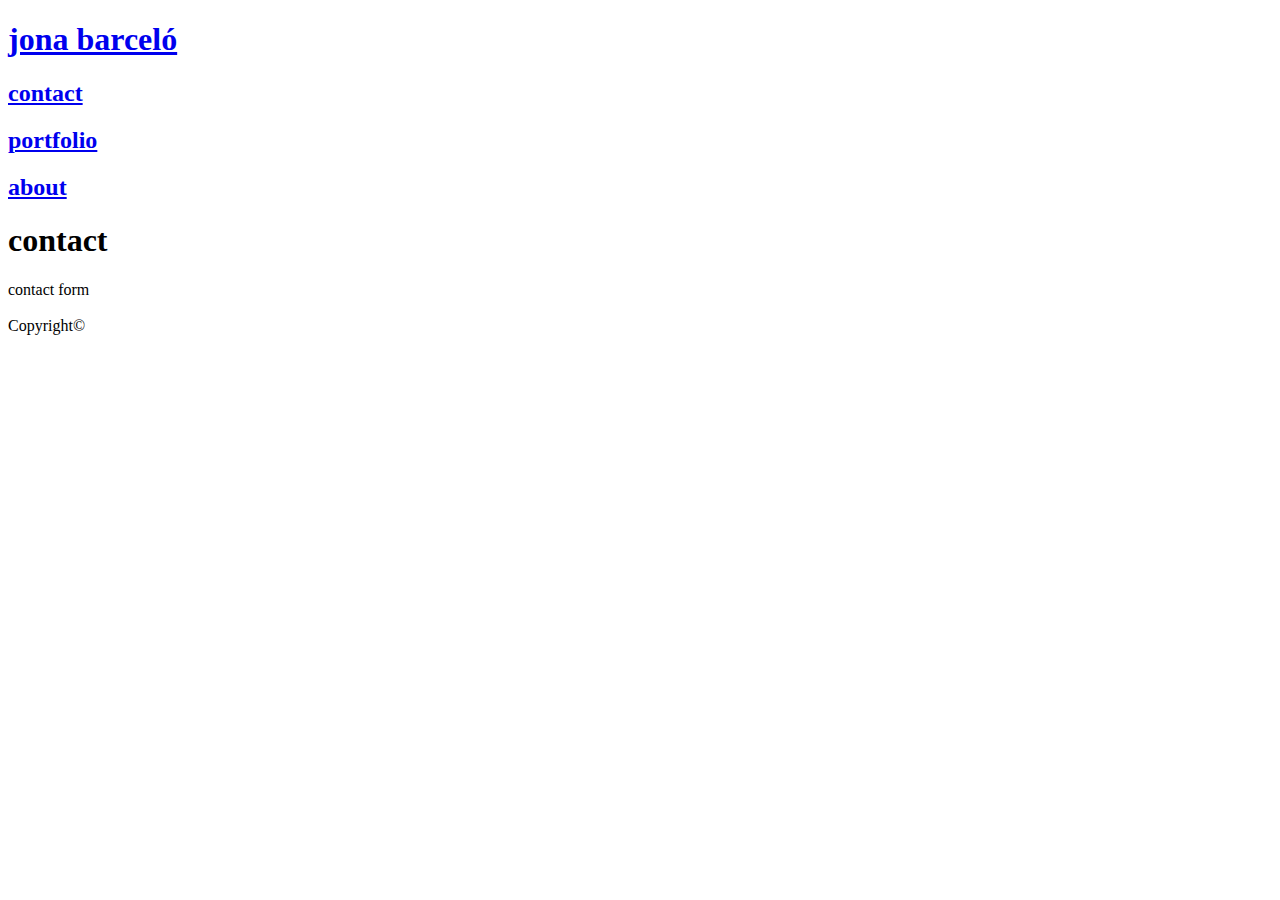
==== contact.html @ 37684734 "190818: nav bar complete; bio wip" ====
<!DOCTYPE html>
<html lan = "en-us">
    <head>
        <meta charset = "UTF-8">
        
        <link rel="stylesheet" type="text/css" href="css/style.css">

    </head>

    <!--this carries over on all pages; bottom border-->
    <header>
    
        <!--holds all buttons in header; 960px wide-->
        <section class="nav-bar">

            <!--home should link to about; floats left-->
            <div id="nav-home">
                <a href="index.html">
                    <h1>jona barceló</h1>
                </a>
            </div>
        
            <!--these three buttons load first; float right-->
            <nav>

                <div id="nav-contact">
                    <a href="contact.html">
                        <h2>contact</h2>
                    </a>
                </div>
        
                <div id="nav-portfolio">
                    <a href="portfolio.html">
                        <h2>portfolio</h2>
                    </a>
                </div>
        
                <div id="nav-about">
                    <a href="index.html">
                        <h2>about</h2>
                    </a>
                </div>

            </nav>

        </section>

    </header>

    <!--holds background image-->
    <body>

        <!--holds body content; 960px wide-->
        <section class="body-wrapper">

            <!--body heading-->
            <div class="body-heading">
                <h1>contact</h1>
            </div>

           <!--contact form goes here-->
           <div>contact form</div>
           <br>

        </section>

    </body>

    <!--this carries over on all pages; top border-->
    <footer>

        <div id="footer-copyright">
            Copyright©
        </div>

    </footer>
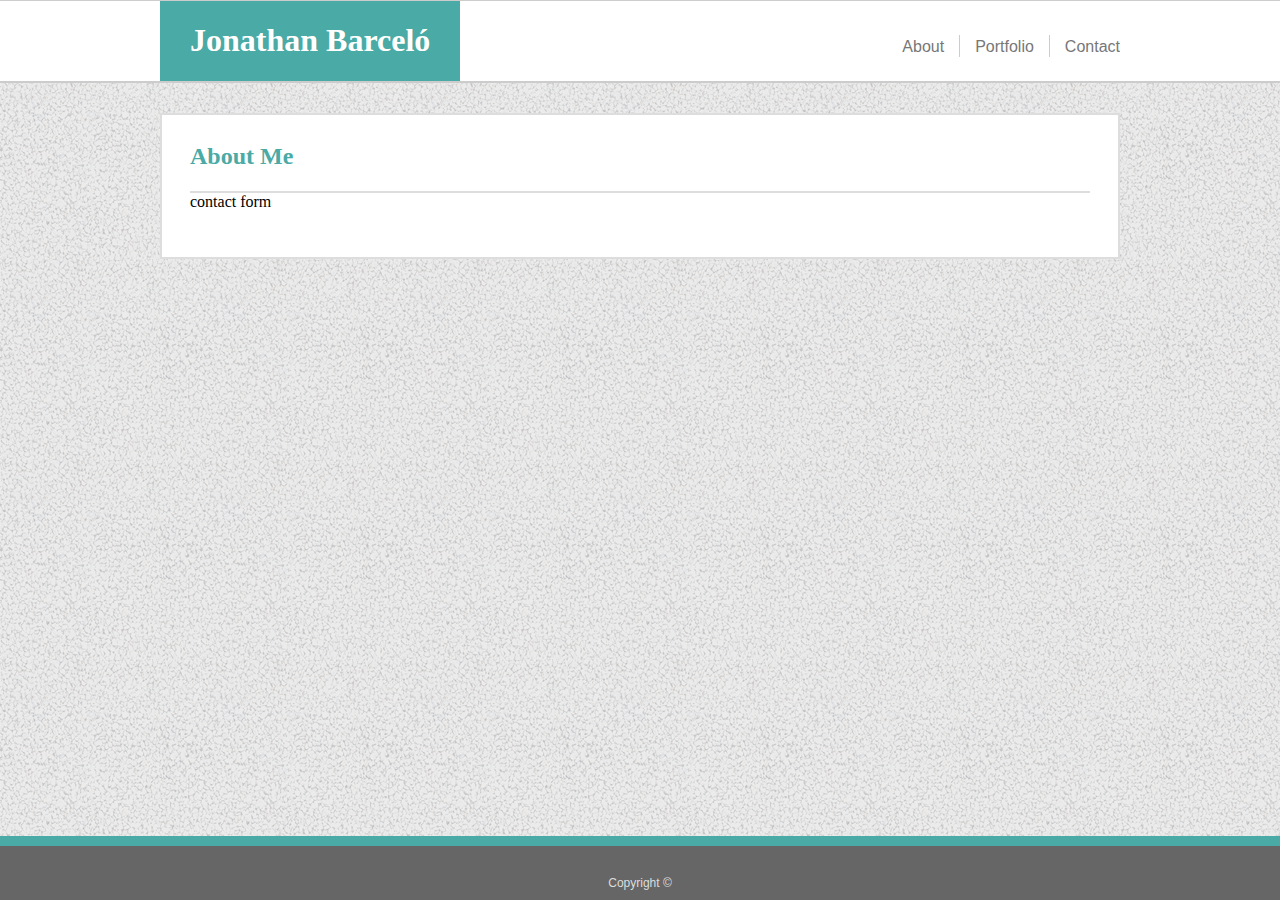
==== commit f2a0f1a3: "190818: html and css for header, footer and index complete" ====
--- a/contact.html
+++ b/contact.html
@@ -3,59 +3,59 @@
     <head>
         <meta charset = "UTF-8">
         
-        <link rel="stylesheet" type="text/css" href="css/style.css">
+        <link rel="stylesheet" type="text/css" href="assets/css/style.css">
 
     </head>
 
-    <!--this carries over on all pages; bottom border-->
+    <!--this will eventually form part of index.html; bottom border-->
     <header>
     
         <!--holds all buttons in header; 960px wide-->
-        <section class="nav-bar">
+        <div class="nav-bar">
 
             <!--home should link to about; floats left-->
             <div id="nav-home">
                 <a href="index.html">
-                    <h1>jona barceló</h1>
+                  <h1>Jonathan Barceló</h1>
                 </a>
             </div>
         
-            <!--these three buttons load first; float right-->
-            <nav>
-
+            <!--navigation links; float right-->
                 <div id="nav-contact">
                     <a href="contact.html">
-                        <h2>contact</h2>
+                        <p>Contact</p>
                     </a>
                 </div>
+
+                <div class="nav-divider"></div>
         
                 <div id="nav-portfolio">
                     <a href="portfolio.html">
-                        <h2>portfolio</h2>
+                        <p>Portfolio</p>
                     </a>
                 </div>
+
+                <div class="nav-divider"></div>
         
                 <div id="nav-about">
                     <a href="index.html">
-                        <h2>about</h2>
+                        <p>About</p>
                     </a>
                 </div>
 
-            </nav>
-
-        </section>
+        </div>
 
     </header>
 
     <!--holds background image-->
     <body>
 
-        <!--holds body content; 960px wide-->
+        <!--holds content; 960px wide-->
         <section class="body-wrapper">
 
             <!--body heading-->
             <div class="body-heading">
-                <h1>contact</h1>
+                <h2>About Me</h2>
             </div>
 
            <!--contact form goes here-->
@@ -66,11 +66,11 @@
 
     </body>
 
-    <!--this carries over on all pages; top border-->
+    <!--this will eventually form part of index.html; top border-->
     <footer>
 
-        <div id="footer-copyright">
-            Copyright©
-        </div>
-
-    </footer>+            <div id="footer-copyright">
+                <p id="copyright-text">Copyright ©</p>
+            </div>
+    
+        </footer>--- a/assets/css/style.css
+++ b/assets/css/style.css
@@ -0,0 +1,135 @@
+/* this document holds the style formatting for my personal portfolio (jonathan barceló) */
+
+h1 {
+    font-family: 'Georgia', Times, Times New Roman, serif;
+    color: #ffffff;
+}
+
+h2 { 
+    margin: 0;
+    padding-bottom: 21px;
+    font-family: 'Georgia', Times, Times New Roman, serif;
+    color: #4aaaa5;
+    border-bottom: 2px solid #dddddd;
+}
+
+h3 {
+    font-family: 'Georgia', Times, Times New Roman, serif;
+    color: #4aaaa5;
+}
+
+p {
+    margin: 0;
+    font-family: 'Arial', 'Helvetica Neue', Helvetica, sans-serif;
+    color: #777777;
+    line-height: 200%;
+}
+
+a {
+    text-decoration: none;
+}
+
+
+/* header is fixed to the top of all pages */
+header {
+    margin: 0 auto;
+    background-color: #ffffff;
+    border-top: 1px solid #cccccc;
+    border-bottom: 2px solid #cccccc;
+}
+
+/* nav-bar includes all clickables in the header*/
+.nav-bar {
+    overflow: hidden;
+    margin: 0 auto;
+    width: 960px;
+}
+
+.nav-divider {
+    position: relative;
+    top:34px;
+    height: 22px;
+    width: 1px;
+    background-color: #cccccc;
+    float: right;
+}
+
+#nav-home {
+     background: #4aaaa5;
+     float: left;
+     padding: 0px 30px;
+}
+
+#nav-contact {
+    position: relative;
+    top: 30px;
+    padding-left: 15px;
+    float: right;
+}
+
+#nav-portfolio {
+    position: relative;
+    top: 30px;
+    float: right;
+    padding: 0 15px;
+}
+
+#nav-about {
+    position: relative;
+    top: 30px;
+    float: right;
+    padding-right: 15px;
+}
+
+/* general body styling for all pages */
+body {
+    width: 100%;
+    margin: 0 auto;
+    background-image: url("../images/gravel.png");
+}
+
+.body-wrapper {
+    width: 900px;
+    padding: 28px;
+    border: 2px solid #dddddd;
+    margin: 30px auto;
+    background-color: #ffffff;
+}
+
+/* css specific to index.html (about page) */
+#about-profile-img {
+    margin-right: 20px;
+    width: 210px;
+    float: left;
+}
+
+.about-p {
+    margin-top: 20px;
+}
+
+
+/* css specific to portfolio.html*/
+
+/*css specific to contact.html */
+
+
+/*footer is fixed at the bottom of all pages */
+footer { 
+    position: fixed;
+    bottom: 0;
+    width: 100%;
+    margin: 0 auto;
+    border-top: 10px solid #4aaaa5;
+    background-color: #666666;
+} 
+
+#copyright-text {
+    position: relative;
+    bottom: 5px;
+    margin-top: 30px;
+    text-align: center;
+    font-family: 'Arial', 'Helvetica Neue', Helvetica, sans-serif;
+    font-size: 75%;
+    color: #dddddd;
+    
+}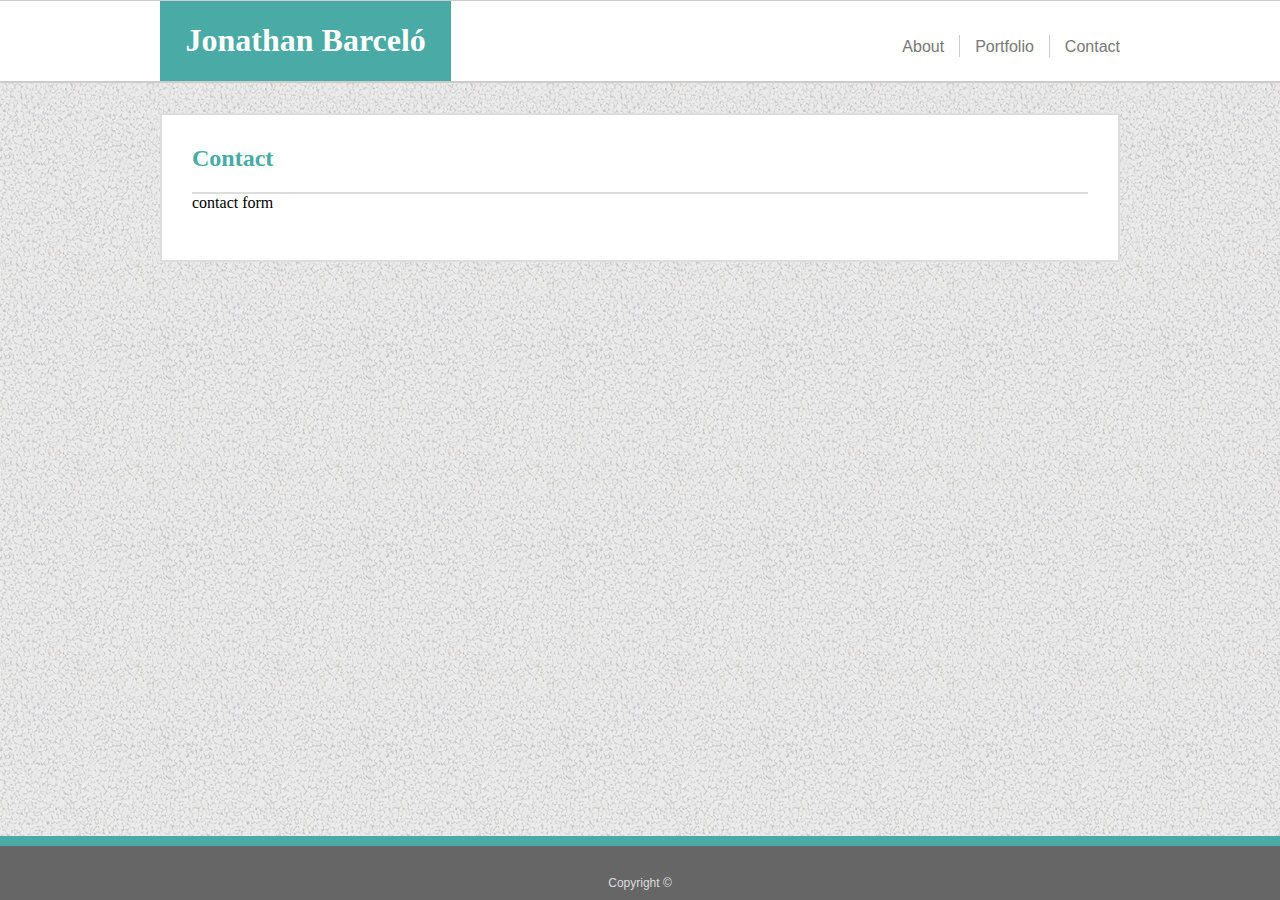
==== commit def90100: "200818: portfolio.html complete" ====
--- a/contact.html
+++ b/contact.html
@@ -7,13 +7,13 @@
 
     </head>
 
-    <!--this will eventually form part of index.html; bottom border-->
+    <!--header should be the same on all pages-->
     <header>
     
-        <!--holds all buttons in header; 960px wide-->
+        <!--holds all clickables in header; 960px wide-->
         <div class="nav-bar">
 
-            <!--home should link to about; floats left-->
+            <!--home should link to index.html (about); floats left-->
             <div id="nav-home">
                 <a href="index.html">
                   <h1>Jonathan Barceló</h1>
@@ -47,16 +47,14 @@
 
     </header>
 
-    <!--holds background image-->
+    <!--holds background image for all pages-->
     <body>
 
-        <!--holds content; 960px wide-->
+        <!--holds content for all pages; 960px wide-->
         <section class="body-wrapper">
 
-            <!--body heading-->
-            <div class="body-heading">
-                <h2>About Me</h2>
-            </div>
+            <!--body heading, changes per page-->
+                <h2>Contact</h2>
 
            <!--contact form goes here-->
            <div>contact form</div>
@@ -66,7 +64,7 @@
 
     </body>
 
-    <!--this will eventually form part of index.html; top border-->
+    <!--footer should be the same on all pages-->
     <footer>
 
             <div id="footer-copyright">
--- a/assets/css/style.css
+++ b/assets/css/style.css
@@ -7,15 +7,10 @@
 
 h2 { 
     margin: 0;
-    padding-bottom: 21px;
+    padding-bottom: 20px;
     font-family: 'Georgia', Times, Times New Roman, serif;
     color: #4aaaa5;
     border-bottom: 2px solid #dddddd;
-}
-
-h3 {
-    font-family: 'Georgia', Times, Times New Roman, serif;
-    color: #4aaaa5;
 }
 
 p {
@@ -40,7 +35,7 @@
 
 /* nav-bar includes all clickables in the header*/
 .nav-bar {
-    overflow: hidden;
+    overflow: auto;
     margin: 0 auto;
     width: 960px;
 }
@@ -57,7 +52,7 @@
 #nav-home {
      background: #4aaaa5;
      float: left;
-     padding: 0px 30px;
+     padding: 0px 25.5px;
 }
 
 #nav-contact {
@@ -89,26 +84,63 @@
 }
 
 .body-wrapper {
-    width: 900px;
-    padding: 28px;
+    overflow: hidden;
+    width: 896px;
+    padding:30px;
     border: 2px solid #dddddd;
     margin: 30px auto;
     background-color: #ffffff;
 }
 
 /* css specific to index.html (about page) */
+
+.about-content {
+    margin-top: 30px;
+}
+
 #about-profile-img {
-    margin-right: 20px;
-    width: 210px;
+    margin-right: 30px;
+    width: 250px;
     float: left;
 }
 
-.about-p {
-    margin-top: 20px;
+/* css specific to portfolio.html */
+
+.portfolio-piece-left {
+    float: left;
+    margin-top: 30px;
+    margin-right: 30px;
+    height: 187px;
 }
 
+.portfolio-piece-middle {
+    float: left;
+    margin-top: 30px;
+    height: 187px;
+}
 
-/* css specific to portfolio.html*/
+.portfolio-piece-right {
+    float: left;
+    margin-top: 30px;
+    margin-left: 30px;
+    height: 187px;
+}
+
+.portfolio-image {
+    width: 278.6px;
+}
+
+.portfolio-label {
+    position: relative;
+    top: -62px;
+    width: 278.6;
+    padding: 15px;
+    text-align: center;
+    background-color: #4aaaa5;
+    font-family: 'Georgia', Times, Times New Roman, serif;
+    color: #ffffff;
+    font-weight: lighter;
+}
 
 /*css specific to contact.html */
 
@@ -118,7 +150,6 @@
     position: fixed;
     bottom: 0;
     width: 100%;
-    margin: 0 auto;
     border-top: 10px solid #4aaaa5;
     background-color: #666666;
 } 
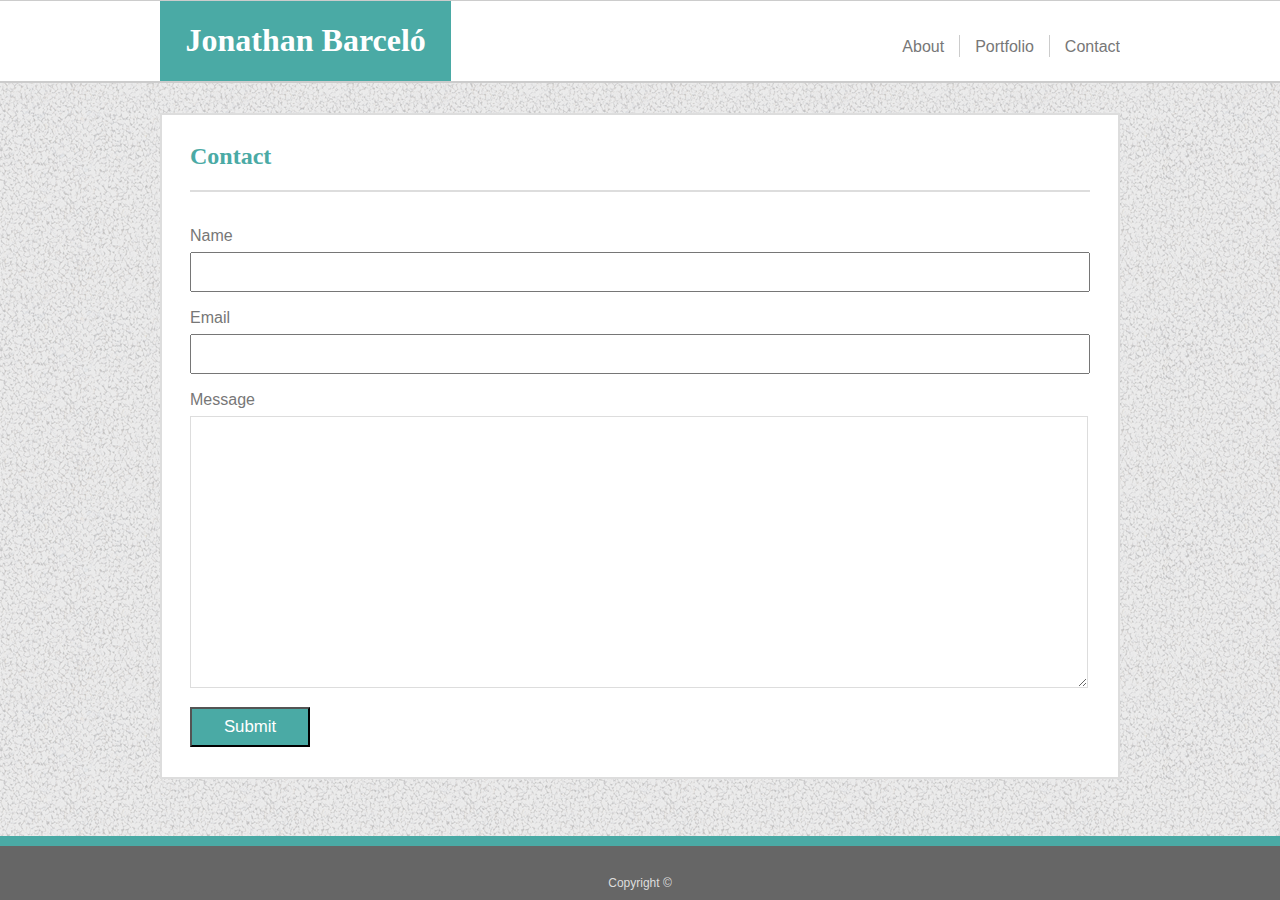
==== commit 0c5e2e6e: "200818: all pages complete, pending some style touches" ====
--- a/contact.html
+++ b/contact.html
@@ -54,11 +54,23 @@
         <section class="body-wrapper">
 
             <!--body heading, changes per page-->
-                <h2>Contact</h2>
+            <h2 class="body-heading">Contact</h2>
 
            <!--contact form goes here-->
-           <div>contact form</div>
-           <br>
+            <form>
+
+                <p class="contact-item">Name</p>
+                    <input id="contact-name" type="text" name="Name">
+
+                <p class="contact-item">Email</p>
+                    <input id="contact-email" type="email" name="Email">
+
+                <p class="contact-item">Message</p>
+                    <textarea id="contact-message" name="lastname"></textarea>
+
+                <input id="contact-submit" type="submit" valu<e="Submit">
+
+            </form>
 
         </section>
 
--- a/assets/css/style.css
+++ b/assets/css/style.css
@@ -85,17 +85,20 @@
 
 .body-wrapper {
     overflow: hidden;
-    width: 896px;
-    padding:30px;
+    width: 900px;
+    padding: 28px 28px 0px 28px;
     border: 2px solid #dddddd;
     margin: 30px auto;
     background-color: #ffffff;
 }
 
+.body-heading {
+    margin: 0 0 28px 0;
+}
+
 /* css specific to index.html (about page) */
-
 .about-content {
-    margin-top: 30px;
+    margin-bottom: 30px;
 }
 
 #about-profile-img {
@@ -105,35 +108,34 @@
 }
 
 /* css specific to portfolio.html */
-
 .portfolio-piece-left {
     float: left;
-    margin-top: 30px;
-    margin-right: 30px;
+    margin-bottom: 30px;
+    margin-right: 35px;
     height: 187px;
 }
 
 .portfolio-piece-middle {
     float: left;
-    margin-top: 30px;
+    margin-bottom: 30px;
     height: 187px;
 }
 
 .portfolio-piece-right {
     float: left;
-    margin-top: 30px;
-    margin-left: 30px;
+    margin-bottom: 30px;
+    margin-left: 35px;
     height: 187px;
 }
 
 .portfolio-image {
-    width: 278.6px;
+    width: 276.6px;
 }
 
 .portfolio-label {
     position: relative;
     top: -62px;
-    width: 278.6;
+    width: 276.6;
     padding: 15px;
     text-align: center;
     background-color: #4aaaa5;
@@ -143,6 +145,52 @@
 }
 
 /*css specific to contact.html */
+.contact-item {
+    margin-top: 10px;
+}
+
+#contact-name {
+    width: 876px;
+    padding: 10px;
+    font-family: 'Arial', 'Helvetica Neue', Helvetica, sans-serif;
+    color: #777777;
+    line-height: 125%;
+    font-size: 80%;
+    font-weight: lighter;
+}
+
+#contact-email {
+    width: 876px;
+    padding: 10px;
+    font-family: 'Arial', 'Helvetica Neue', Helvetica, sans-serif;
+    color: #777777;
+    line-height: 125%;
+    font-size: 80%;
+    font-weight: lighter;
+}
+
+#contact-message {
+    text-align: top;
+    height: 250px;
+    width: 876px;
+    border-color: #dddddd;
+    padding: 10px;
+    font-family: 'Arial', 'Helvetica Neue', Helvetica, sans-serif;
+    color: #777777;
+    line-height: 125%;
+    font-size: 80%;
+    font-weight: lighter;
+}
+
+#contact-submit {
+    width: 120px;
+    height: 40px;
+    margin: 15px 0 30px 0;
+    background-color: #4aaaa5;
+    font-size: 105%;
+    font-family: 'Arial', 'Helvetica Neue', Helvetica, sans-serif;
+    color: #ffffff;
+}
 
 
 /*footer is fixed at the bottom of all pages */
@@ -162,5 +210,4 @@
     font-family: 'Arial', 'Helvetica Neue', Helvetica, sans-serif;
     font-size: 75%;
     color: #dddddd;
-    
 }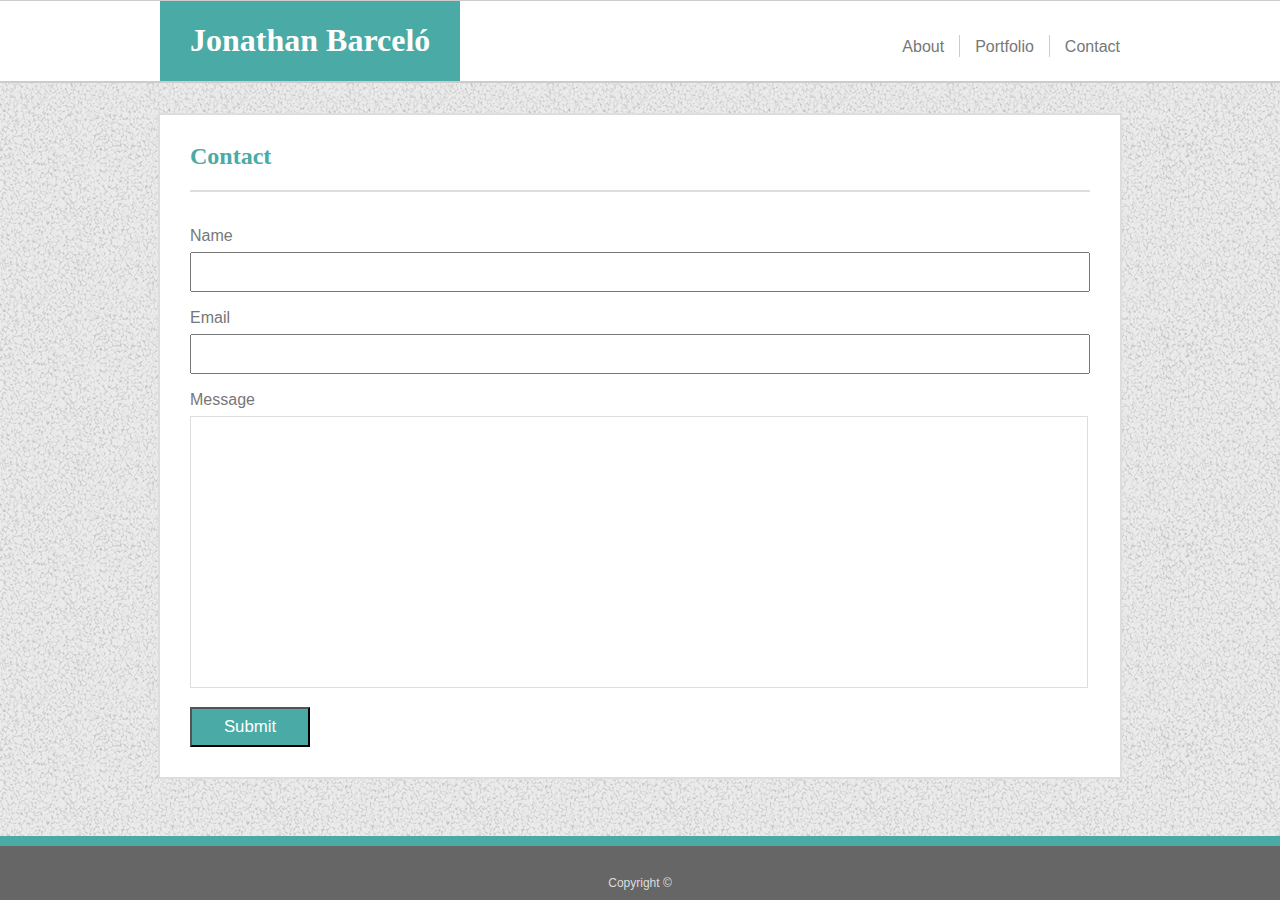
==== commit 8e204154: "small corrections to portfolio padding and img sizes" ====
--- a/contact.html
+++ b/contact.html
@@ -66,9 +66,9 @@
                     <input id="contact-email" type="email" name="Email">
 
                 <p class="contact-item">Message</p>
-                    <textarea id="contact-message" name="lastname"></textarea>
+                    <textarea id="contact-message" name="Message"></textarea>
 
-                <input id="contact-submit" type="submit" valu<e="Submit">
+                <input id="contact-submit" type="submit" value="Submit">
 
             </form>
 
--- a/assets/css/style.css
+++ b/assets/css/style.css
@@ -52,7 +52,7 @@
 #nav-home {
      background: #4aaaa5;
      float: left;
-     padding: 0px 25.5px;
+     padding: 0px 30px;
 }
 
 #nav-contact {
@@ -86,7 +86,7 @@
 .body-wrapper {
     overflow: hidden;
     width: 900px;
-    padding: 28px 28px 0px 28px;
+    padding: 28px 30px 0px 30px;
     border: 2px solid #dddddd;
     margin: 30px auto;
     background-color: #ffffff;
@@ -111,7 +111,7 @@
 .portfolio-piece-left {
     float: left;
     margin-bottom: 30px;
-    margin-right: 35px;
+    margin-right: 30px;
     height: 187px;
 }
 
@@ -124,18 +124,18 @@
 .portfolio-piece-right {
     float: left;
     margin-bottom: 30px;
-    margin-left: 35px;
+    margin-left: 30px;
     height: 187px;
 }
 
 .portfolio-image {
-    width: 276.6px;
+    width: 280px;
 }
 
 .portfolio-label {
     position: relative;
     top: -62px;
-    width: 276.6;
+    width: 280;
     padding: 15px;
     text-align: center;
     background-color: #4aaaa5;
@@ -170,11 +170,11 @@
 }
 
 #contact-message {
-    text-align: top;
     height: 250px;
     width: 876px;
     border-color: #dddddd;
     padding: 10px;
+    resize: none;
     font-family: 'Arial', 'Helvetica Neue', Helvetica, sans-serif;
     color: #777777;
     line-height: 125%;
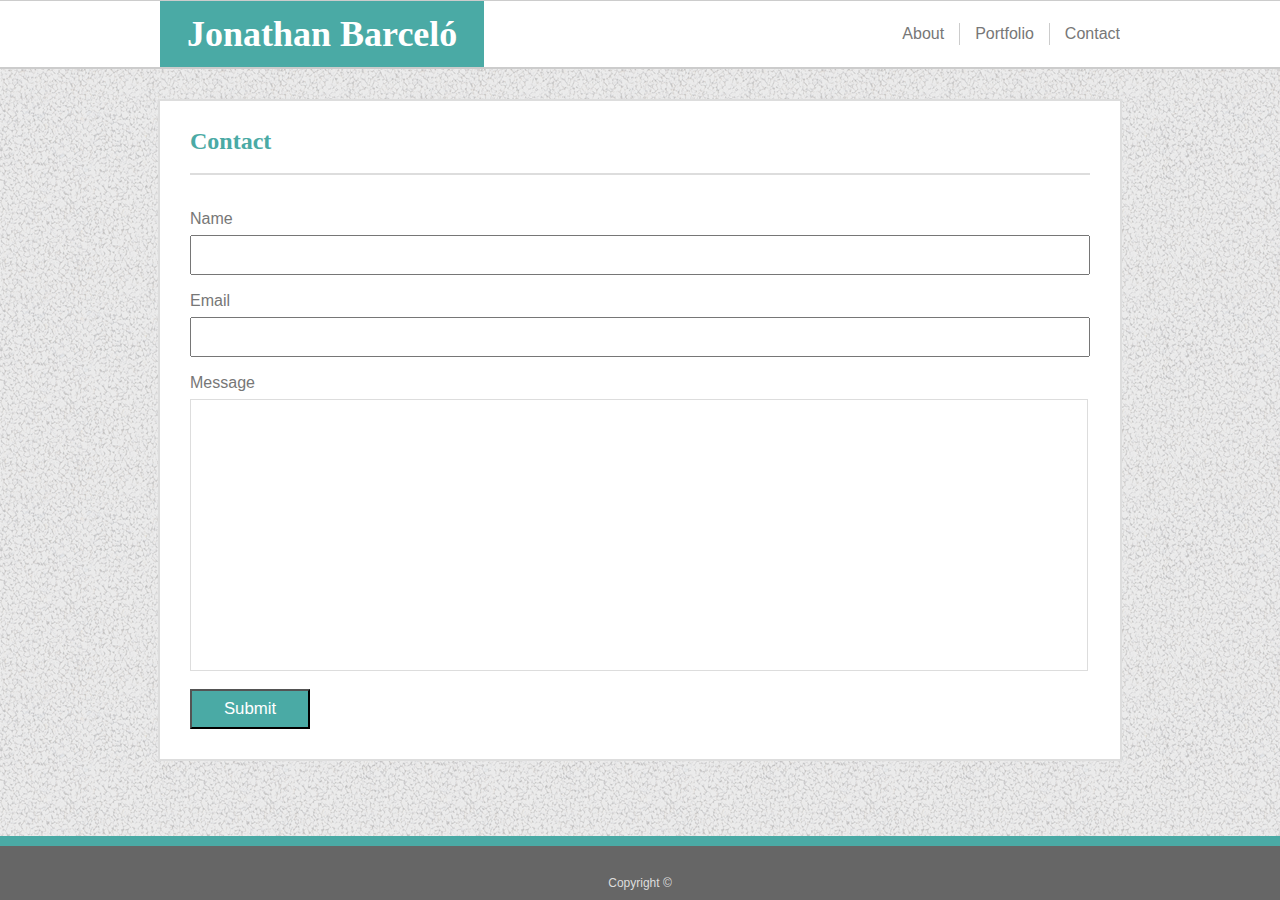
==== commit b3053309: "submitting hw#1, basic portfolio; QAd" ====
--- a/contact.html
+++ b/contact.html
@@ -3,6 +3,8 @@
     <head>
         <meta charset = "UTF-8">
         
+        <!--styling sheets: browser reset, followed by by portfolio style sheet-->
+        <link rel="stylesheet" type="text/css" href="assets/css/reset.css">
         <link rel="stylesheet" type="text/css" href="assets/css/style.css">
 
     </head>
--- a/assets/css/style.css
+++ b/assets/css/style.css
@@ -2,13 +2,17 @@
 
 h1 {
     font-family: 'Georgia', Times, Times New Roman, serif;
+    font-size: 36px;
     color: #ffffff;
+    font-weight: bold;
 }
 
 h2 { 
     margin: 0;
     padding-bottom: 20px;
     font-family: 'Georgia', Times, Times New Roman, serif;
+    font-size: 24px;
+    font-weight: bold;
     color: #4aaaa5;
     border-bottom: 2px solid #dddddd;
 }
@@ -23,7 +27,6 @@
 a {
     text-decoration: none;
 }
-
 
 /* header is fixed to the top of all pages */
 header {
@@ -35,43 +38,45 @@
 
 /* nav-bar includes all clickables in the header*/
 .nav-bar {
+    position: relative;
     overflow: auto;
     margin: 0 auto;
     width: 960px;
 }
 
+#nav-home {
+    position: relative;
+    background: #4aaaa5;
+    float: left;
+    padding: 15px 27px;
+}
+
 .nav-divider {
     position: relative;
-    top:34px;
+    top: 22px;
     height: 22px;
     width: 1px;
     background-color: #cccccc;
     float: right;
 }
 
-#nav-home {
-     background: #4aaaa5;
-     float: left;
-     padding: 0px 30px;
-}
-
 #nav-contact {
     position: relative;
-    top: 30px;
+    top: 17px;
     padding-left: 15px;
     float: right;
 }
 
 #nav-portfolio {
     position: relative;
-    top: 30px;
+    top: 17px;
     float: right;
     padding: 0 15px;
 }
 
 #nav-about {
     position: relative;
-    top: 30px;
+    top: 17px;
     float: right;
     padding-right: 15px;
 }
